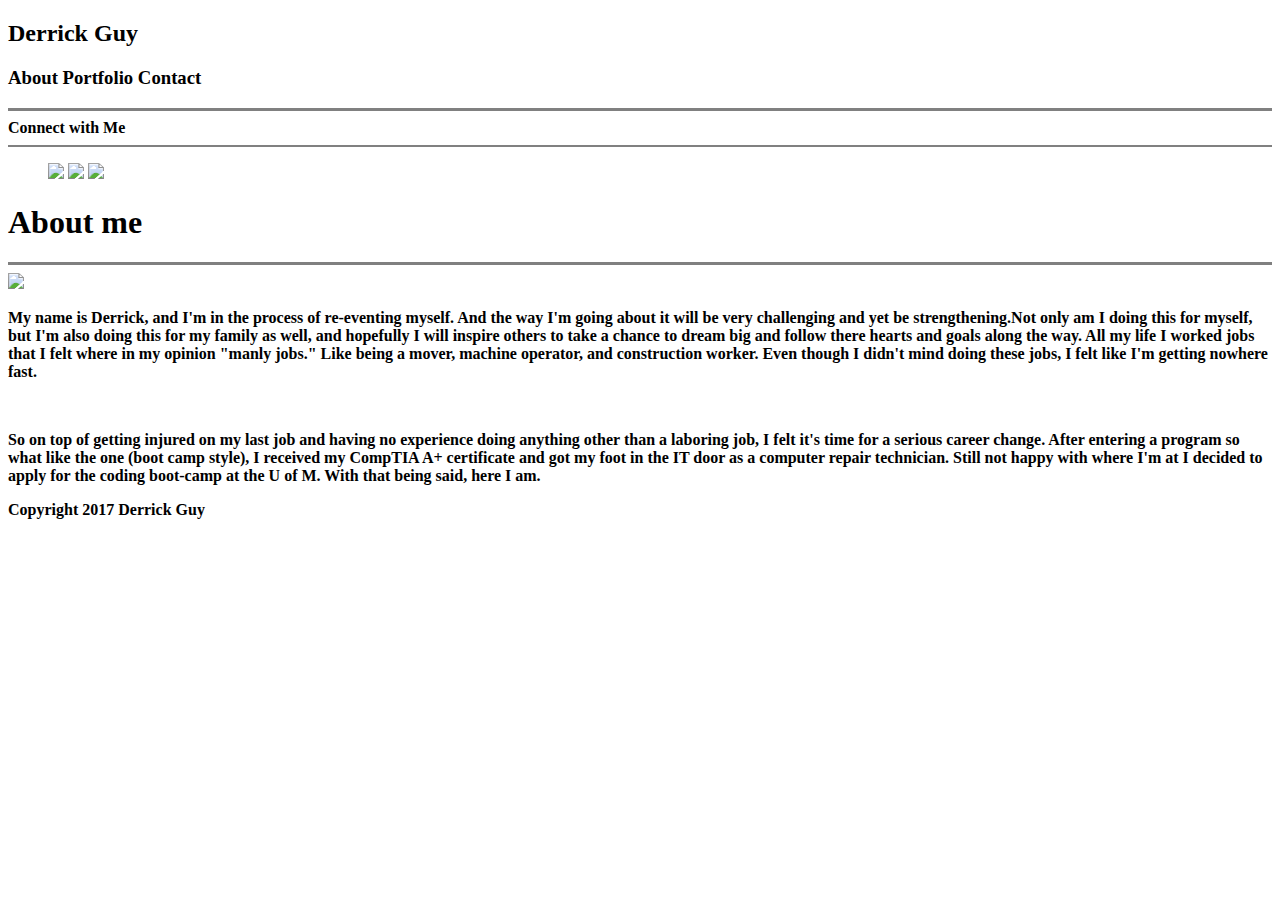
==== index.html @ b7fc33db "final update" ====
<!DOCTYPE html>
<html lang="en-us">

<head>

<meta name="viewport" content="width=device-width, initial-scale=1.0">
  <title>Portfolio</title>

<link rel="stylesheet" type="text/css" href="style.css">
	

</head>

<body>

     


<div class="name">
 

     <h2>Derrick Guy</h2>
</div>


 <div id="APC">

<h3>About Portfolio Contact</h3>
	</div>

			
	
 
 <hr size="3px" noshade>



<div class="sidebar">

	<div>
	<strong class="connect">Connect with Me<strong><br>
<hr id="break" size="2px" noshade></div>

<ul>
<span><img src="assets/images/github.png" width="65px" li></li></span>

	<img src="assets/images/linkedin.png" width="80px" li>  </li>

	<img src="assets/images/stack-overlow.png" width="70px" li>  </li>

</ul>
 
</div>

<div class="main">
 
 

 <section id="content">

<h1><strong>About me</strong></h1>

<hr size="3px"  noshade>


<img id="bio-image" src=" https://media.licdn.com/mpr/mpr/shrinknp_200_200/AAEAAQAAAAAAAAlVAAAAJGQyMmU0NjQ5LWQzM2ItNGIwNS1iNzllLTkwYWZhZGY3ZDVhZA.jpg">



<p> 
My name is Derrick, and I'm in the process of re-eventing myself. And the way I'm going about it will be very challenging and yet be strengthening.Not only am I doing this for myself, but I'm also doing this for my family as well, and hopefully I will inspire others to take a chance to dream big and follow there hearts and goals along the way. All my life I worked jobs that I felt where in my opinion "manly jobs." Like being a mover, machine operator, and construction worker. Even though I didn't mind doing these jobs, I felt like I'm getting nowhere fast.
 </p> <br> <p> So on top of getting injured on my last job and having no experience doing anything other than a laboring job, I felt it's time for a serious career change. After entering a program so what like the one (boot camp style), I received my CompTIA A+ certificate and got my foot in the IT door as a computer repair technician. Still not happy with where I'm at I decided to apply for the coding boot-camp at the U of M. With that being said, here I am.</p>


    </section>

	

	</div>
  
  

<div >

	<footer class="foot" > Copyright 2017 Derrick Guy </footer>
</div>

	</body>

	</html>
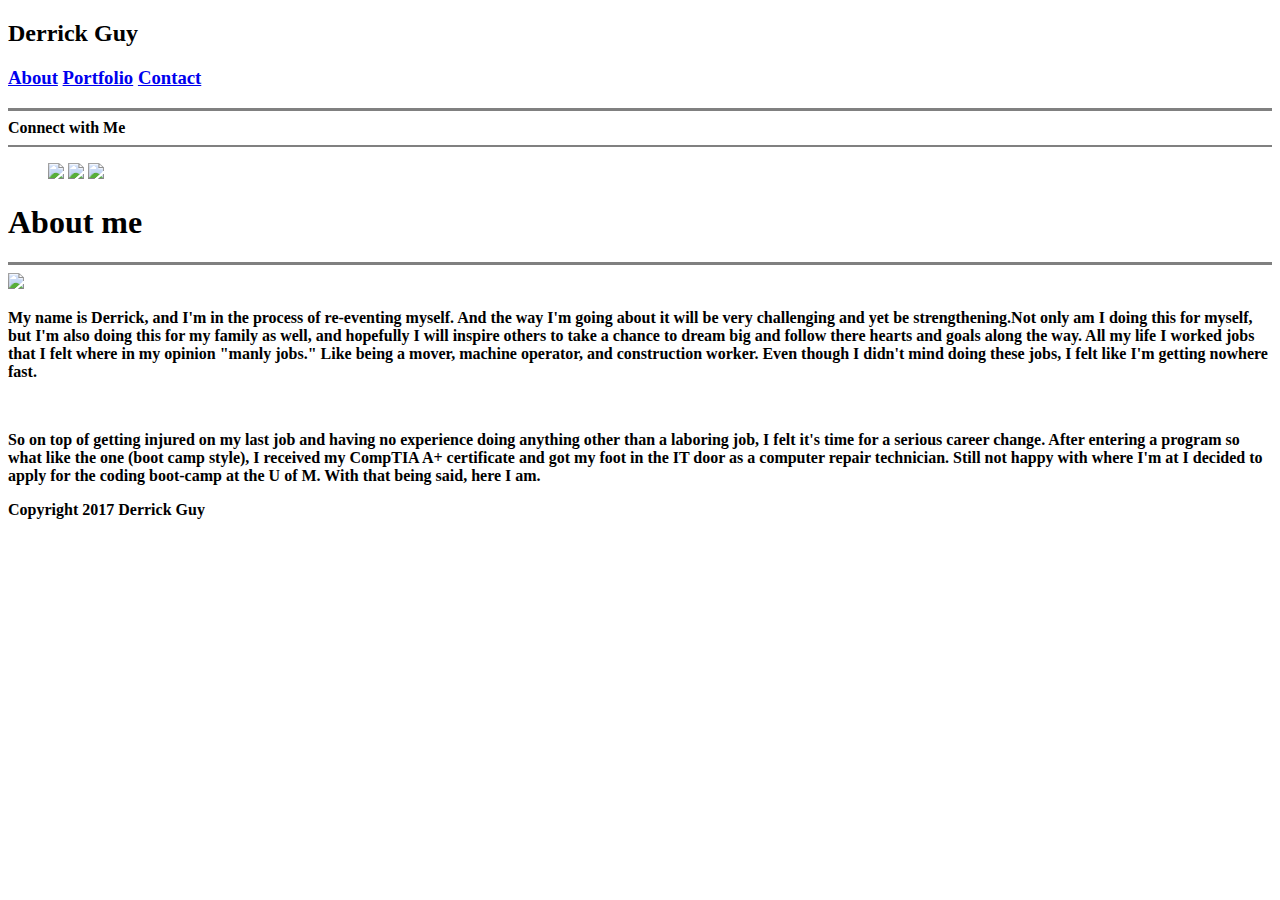
==== commit d58bcd7a: "New details" ====
--- a/index.html
+++ b/index.html
@@ -25,8 +25,9 @@
 
 
  <div id="APC">
-
-<h3>About Portfolio Contact</h3>
+<nav>
+<h3> <a href="https://mrderrickguy.github.io/Basic-Portfolio/"> About</a> <a href="file:///C:/Users/Ms.%20Guy/Desktop/Basic-Portfolio/portfolio.html"> Portfolio</a> <a href="file:///C:/Users/Ms.%20Guy/Desktop/Basic-Portfolio/contacts.html"> Contact</a> </h3>
+	</nav>
 	</div>
 
 			
